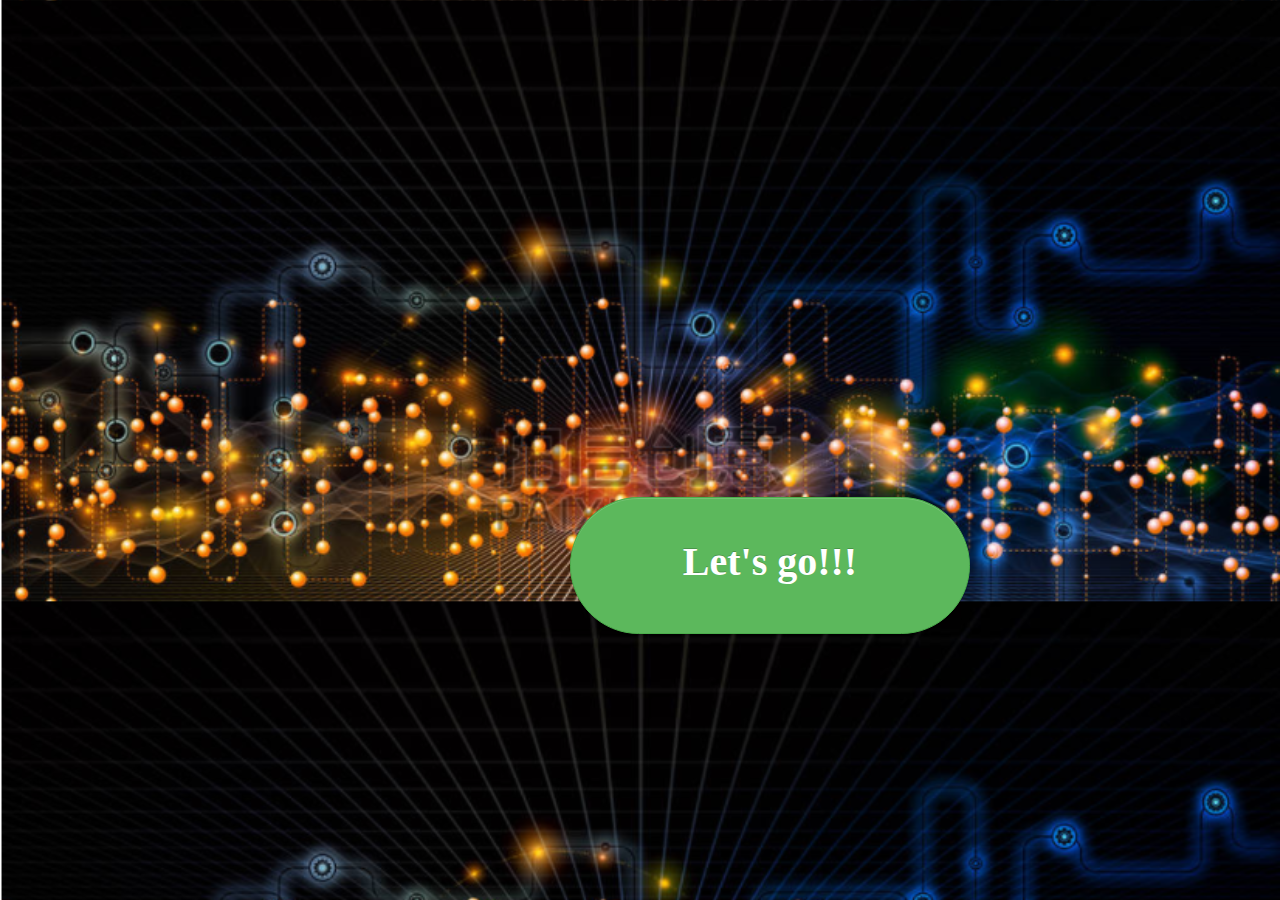
==== src/main/resources/templates/fw.html @ b86bf0c6 "完成项目登录认证模块，用户密码加密存储" ====
<!DOCTYPE html>
<html lang="en">
<head>
    <meta charset="UTF-8">
    <title>登录</title>
    <link href="../static/bootstrap/css/bootstrap-theme.min.css" rel="stylesheet">
    <link href="../static/bootstrap/css/bootstrap.min.css" rel="stylesheet">

    <script src="../static/bootstrap/js/bootstrap.min.js"></script>
    <script src="../static/jquery/jquery-2.1.1.min.js"></script>

    <style>
        body{
            background-image: url("../static/img/login.png");
            background-size: cover;
        }
        .btn-mylg{
            width: 400px;
            height: 137px;
            position: absolute;
            top: 497px;
            left: 570px;
            border-radius: 90px;
            padding-bottom: 14px;
        }
        .log{
            font-size: 40px;
            font-family: verdana;
            font-weight: bold;

        }
    </style>
</head>
<body>
    <button type="button" class="btn btn-success btn-mylg"><font class="log">Let's go!!!</font></button>
</body>
</html>
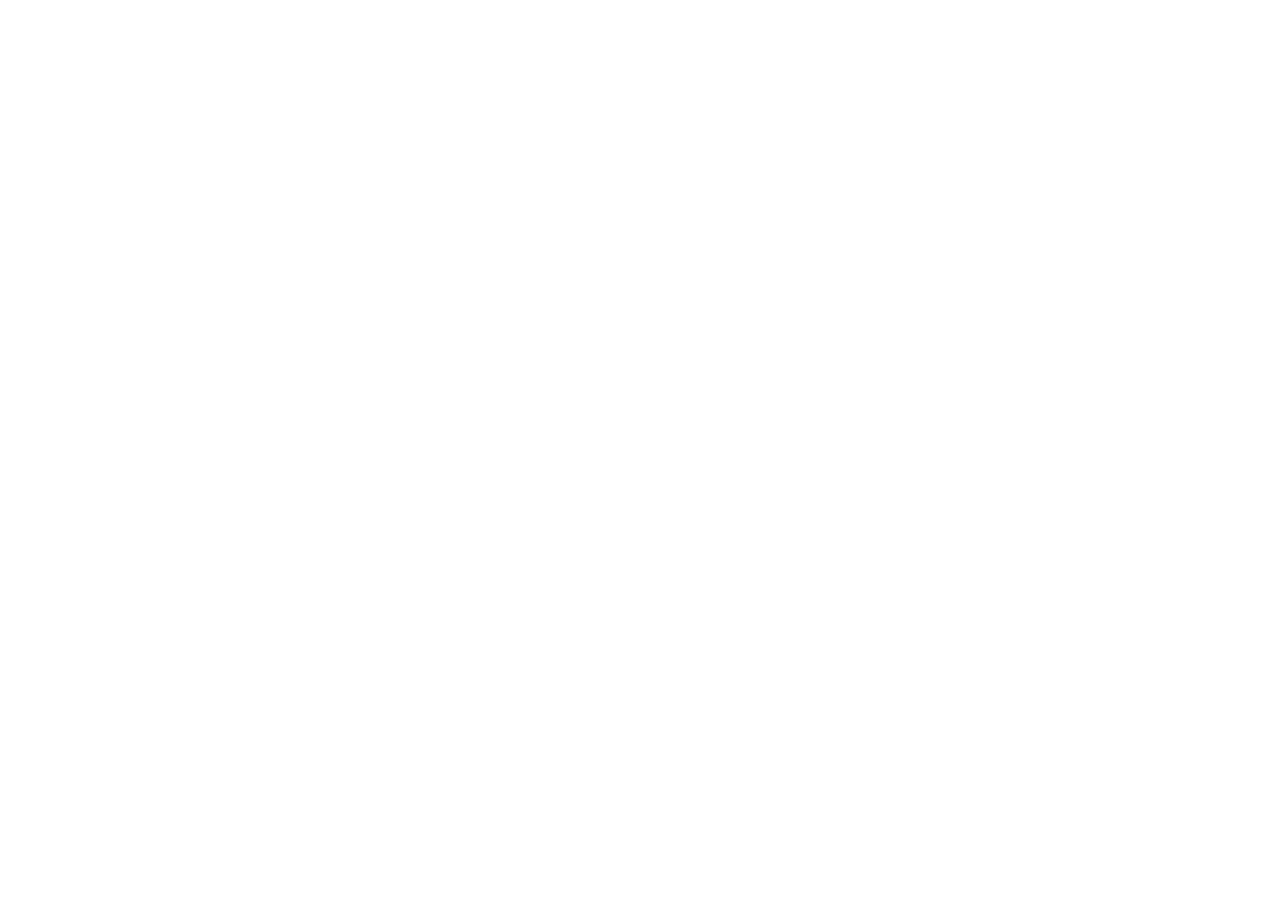
==== commit f190ccf3: "完成统计分析模块，并更正一些剩下的bug，大功告成" ====
--- a/src/main/resources/templates/fw.html
+++ b/src/main/resources/templates/fw.html
@@ -2,36 +2,66 @@
 <html lang="en">
 <head>
     <meta charset="UTF-8">
-    <title>登录</title>
+    <title>测试</title>
     <link href="../static/bootstrap/css/bootstrap-theme.min.css" rel="stylesheet">
     <link href="../static/bootstrap/css/bootstrap.min.css" rel="stylesheet">
 
     <script src="../static/bootstrap/js/bootstrap.min.js"></script>
     <script src="../static/jquery/jquery-2.1.1.min.js"></script>
+    <script type="text/javascript" src="script/echarts.js"></script>
+    <script type="text/javascript" src="script/echarts-westeros.js"></script>
+    <style>
+        /*body{*/
+        /*    background-image: url("../static/img/login.png");*/
+        /*    background-size: cover;*/
+        /*}*/
+        /*.btn-mylg{*/
+        /*    width: 400px;*/
+        /*    height: 137px;*/
+        /*    position: absolute;*/
+        /*    top: 497px;*/
+        /*    left: 570px;*/
+        /*    border-radius: 90px;*/
+        /*    padding-bottom: 14px;*/
+        /*}*/
+        /*.log{*/
+        /*    font-size: 40px;*/
+        /*    font-family: verdana;*/
+        /*    font-weight: bold;*/
 
-    <style>
-        body{
-            background-image: url("../static/img/login.png");
-            background-size: cover;
-        }
-        .btn-mylg{
-            width: 400px;
-            height: 137px;
-            position: absolute;
-            top: 497px;
-            left: 570px;
-            border-radius: 90px;
-            padding-bottom: 14px;
-        }
-        .log{
-            font-size: 40px;
-            font-family: verdana;
-            font-weight: bold;
+        /*}*/
+    </style>
 
-        }
-    </style>
 </head>
 <body>
-    <button type="button" class="btn btn-success btn-mylg"><font class="log">Let's go!!!</font></button>
+<!--    <button type="button" class="btn btn-success btn-mylg"><font class="log">Let's go!!!</font></button>-->
+    <div id="main" style="width: 700px;height: 400px"></div>
+
+    <script type="text/javascript">
+        var myChart = echarts.init(document.getElementById('main'));
+
+        // 指定图表的配置项和数据
+        var option = {
+            title: {
+                text: '静态 岗位-地点分布柱状图'
+            },
+            tooltip: {},
+            legend: {
+                data:['岗位数量']
+            },
+            xAxis: {
+                data: ["广州","深圳","上海","武汉","北京","宁波","成都","苏州","南京","杭州"]
+            },
+            yAxis: {},
+            series: [{
+                name: '岗位数量',
+                type: 'bar',
+                data: [1773, 2715, 2479, 1647, 866, 629, 755, 720, 832, 895]
+            }]
+        };
+        // 使用刚指定的配置项和数据显示图表。
+        myChart.setOption(option);
+
+    </script>
 </body>
 </html>